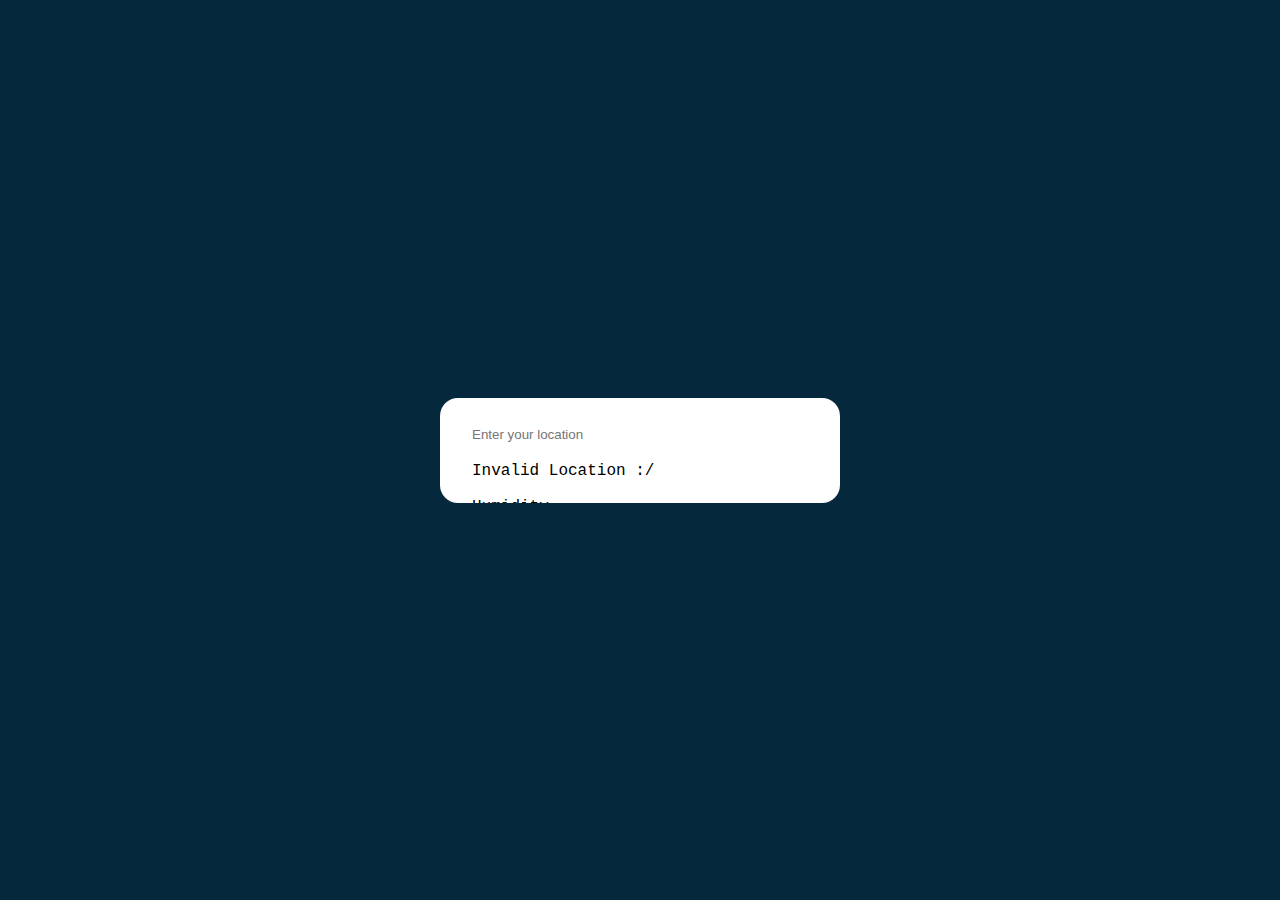
==== #01 - Weather App/index.html @ eb9ca4be "#01 Project" ====
<!DOCTYPE html>
<html lang="en">
<head>
    <meta charset="UTF-8">
    <meta name="viewport" content="width=device-width, initial-scale=1.0">
    <link
        href="https://fonts.googleapis.com/css2?family=Poppins:wght@300;400;500;600;700;800;900&family=Roboto:wght@300;400;500;700;900&display=swap"
        rel="stylesheet">
    <link rel="stylesheet" href="style.css">
    <title>Weather App | Municipality </title>
</head>
<body>
    <div class="container">
        <div class="search-box">
            <i class="fa-solid fa-location-dot"></i>
            <input type="text" placeholder="Enter your location" id="">
            <button class=""></button>
        </div>

        <div class="not-found">
            <img src="" alt="">
            <p>Invalid Location :/</p>
        </div>

        <div class="weather-box">
            <img src="" alt="">
            <p class="temperature"></p>
            <p class="desciption"></p>
        </div>

        <div class="weather-details">
            <div class="humidity">
                <i class="fa-solid fa-water"></i>
                <div class="text">
                    <span></span>
                    <p>Humidity</p>
                </div>
            </div>

            <div class="wind">
                <i class="fa-solid fa-wind"></i>
                <div class="text">
                    <span></span>
                    <p>wind Speed</p>
                </div>
            </div>
        </div>
        


    </div>
    <script src="https://kit.fontawesome.com/7c8801c017.js" crossorigin="anonymous"></script>
    <script src="index.js"></script>
</body>
</html>

<!-- Api Key OpenWeather
    602a024c1b297a8cce3a206deb137234
-->
---- #01 - Weather App/style.css ----
*{
    margin: 0;
    padding: 0;
    border: 0;
    outline: none;
    box-sizing: border-box;
}

body{
    height: 100vh;
    display: flex;
    align-items: center;
    justify-content: center;
    background: #06283D;
}

.container{
    position: relative;
    width: 400px;
    height: 105px;
    background: #fff;
    padding: 28px 32px;
    overflow: hidden;
    border-radius: 18px;
    font-family: 'Courier New', Courier, monospace;
    transition: 0.6s ease-out;
}

.serach-box{
    width: 100%;
    
}
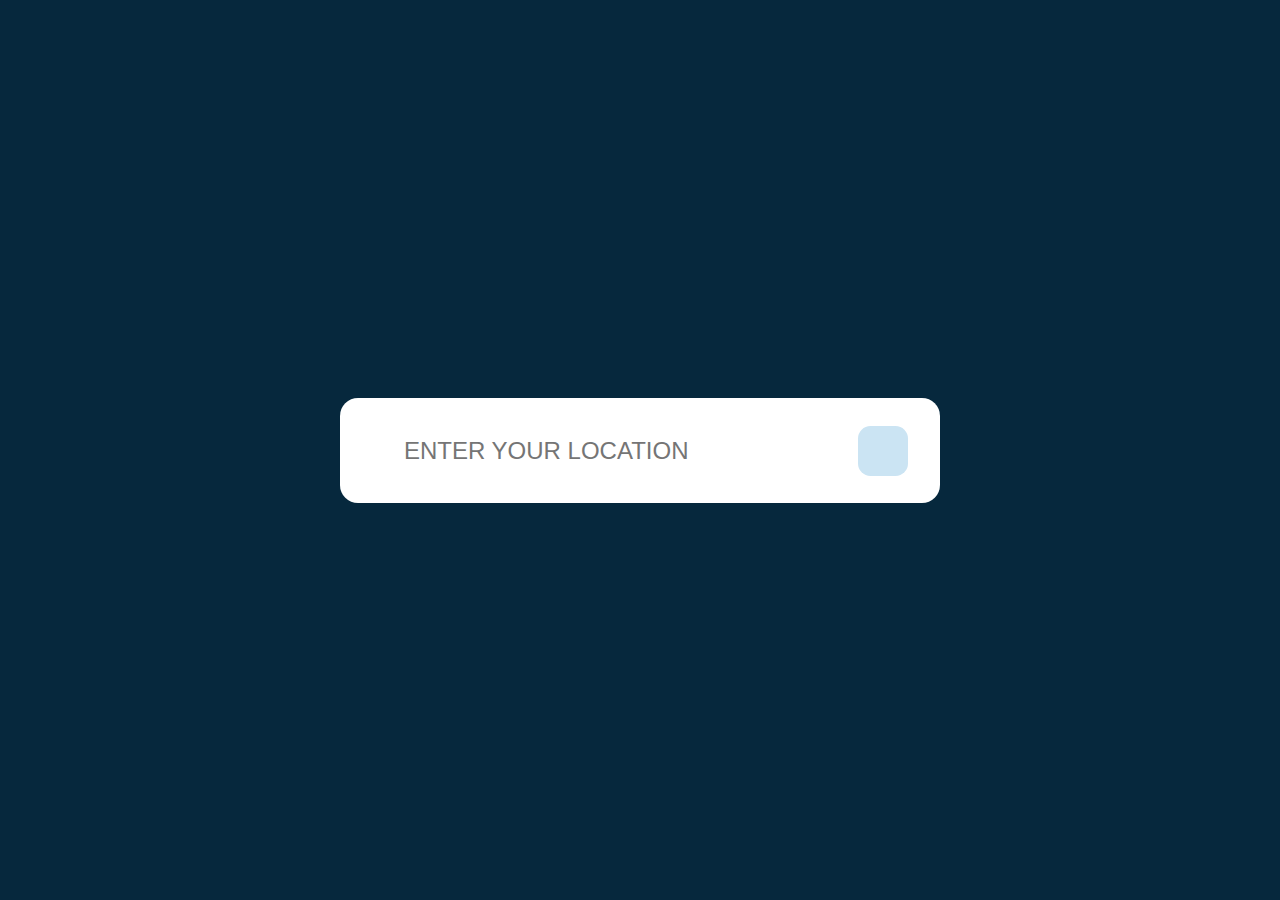
==== commit 86789c3f: "Structure Index.js" ====
--- a/#01 - Weather App/index.html
+++ b/#01 - Weather App/index.html
@@ -13,18 +13,18 @@
     <div class="container">
         <div class="search-box">
             <i class="fa-solid fa-location-dot"></i>
-            <input type="text" placeholder="Enter your location" id="">
-            <button class=""></button>
+            <input type="text" placeholder="Enter your location">
+            <button class="fa-solid fa-magnifying-glass"></button>
         </div>
 
         <div class="not-found">
-            <img src="" alt="">
+            <img src="img/Juan_Rulfoweb.jpg" alt="">
             <p>Invalid Location :/</p>
         </div>
 
         <div class="weather-box">
             <img src="" alt="">
-            <p class="temperature"></p>
+            <p class="temperature">*</p>
             <p class="desciption"></p>
         </div>
 
--- a/#01 - Weather App/style.css
+++ b/#01 - Weather App/style.css
@@ -16,17 +16,171 @@
 
 .container{
     position: relative;
-    width: 400px;
+    width: 600px;
     height: 105px;
     background: #fff;
     padding: 28px 32px;
     overflow: hidden;
     border-radius: 18px;
-    font-family: 'Courier New', Courier, monospace;
+    font-family: Arial;
     transition: 0.6s ease-out;
 }
+.not-found{
+    width: 100%;
+    text-align: center;
+    margin-top: 50px;
+    scale: 0;
+    opacity: 0;
+    display: none;
+}
 
-.serach-box{
+.not-found img{
+    margin-top: 30px;
+    margin-left: 100px;
+    width: 350px;
+    border-radius: 25%;
+}
+
+.not-found p{
+    color: #06283D;
+    font-size: 25px;
+    font-weight: 500;
+    margin-top: 12px;
+}
+
+
+.search-box{
     width: 100%;
-    
+    height: min-content;
+    display: flex;
+    align-items: center;
+    justify-content: space-between;
+
+}
+
+.search-box input {
+    color: #06283D;
+    width: 80%;
+    font-size: 24px;
+    font-weight: 500;
+    text-transform: uppercase;
+    padding-left: 32px;
+}
+
+.serach-box input::placeholder{
+    font-size: 20px;
+    font-weight: 500;
+    color:#06283D;
+    text-transform: capitalize;
+}
+
+.search-box button{
+    cursor: pointer;
+    width: 50px;
+    height: 50px;
+    color: #06283D;
+    background-color: #cbe4f3;
+    font-size: 30px;
+    border-radius: 25%;
+}
+
+.search-box button:hover{
+    color: #fff;
+    background: #06283D;
+}
+
+.search-box i{
+    position: absolute;
+    font-size: 30px;
+    color: #06283D;
+}
+
+.weather-box{
+    text-align: center;
+}
+
+.weather-box img{
+    width: 60%;
+    margin-top: 30px;
+}
+
+.weather-box .temperature{
+    position: relative;
+    color:#06283D;
+    font-size: 4rem;
+    font-weight: 800;
+    margin-top: 30px;
+    margin-left: -16px;
+}
+
+.weather .temperature span{
+    position: relative;
+    margin-left: 4px;
+    font: 1.5rem;
+}
+
+.weather-box .description{
+    position: relative;
+    color:#06283D;
+    font-size: 22px;
+    font-weight: 500;
+    text-transform: capitalize;
+}
+
+.weather-details{
+    width: 80%;
+    display: flex;
+    justify-content: space-between;
+    margin-top: 30px;
+}
+
+.weather-details .humidity, .weather-details .wind{
+    display: flex;
+    align-items: center;
+    width: 50%;
+    height: 100px;
+}
+
+.weather-details .humidity{
+    padding-left: 20px;
+    justify-content: flex-start;
+}
+.weather-details .wind{
+    padding-right: 20px;
+    justify-content: flex-end;
+}
+.weather-details i{
+    color: #06283D;
+    font-size: 25px;
+    margin-right: 10px;
+    margin-top: 6px;
+}
+
+.weather-details span{
+    color:#06283D;
+    font-size: 22px;
+    font-weight: 500px;
+}
+
+.weather-details p{
+    color: #06283D;
+    font-size: 14px;
+    font-weight: 500;
+
+}
+
+.weather-box, .weather-details{
+    scale: 0;
+    opacity: 0;
+}
+.fadeIn{
+    animation: 0.5s fadeIn forwards;
+    animation-delay: 0.5s;
+}
+
+@keyframes fadeIn{
+    to{
+        scale: 1;
+        opacity: 1;
+    }
 }